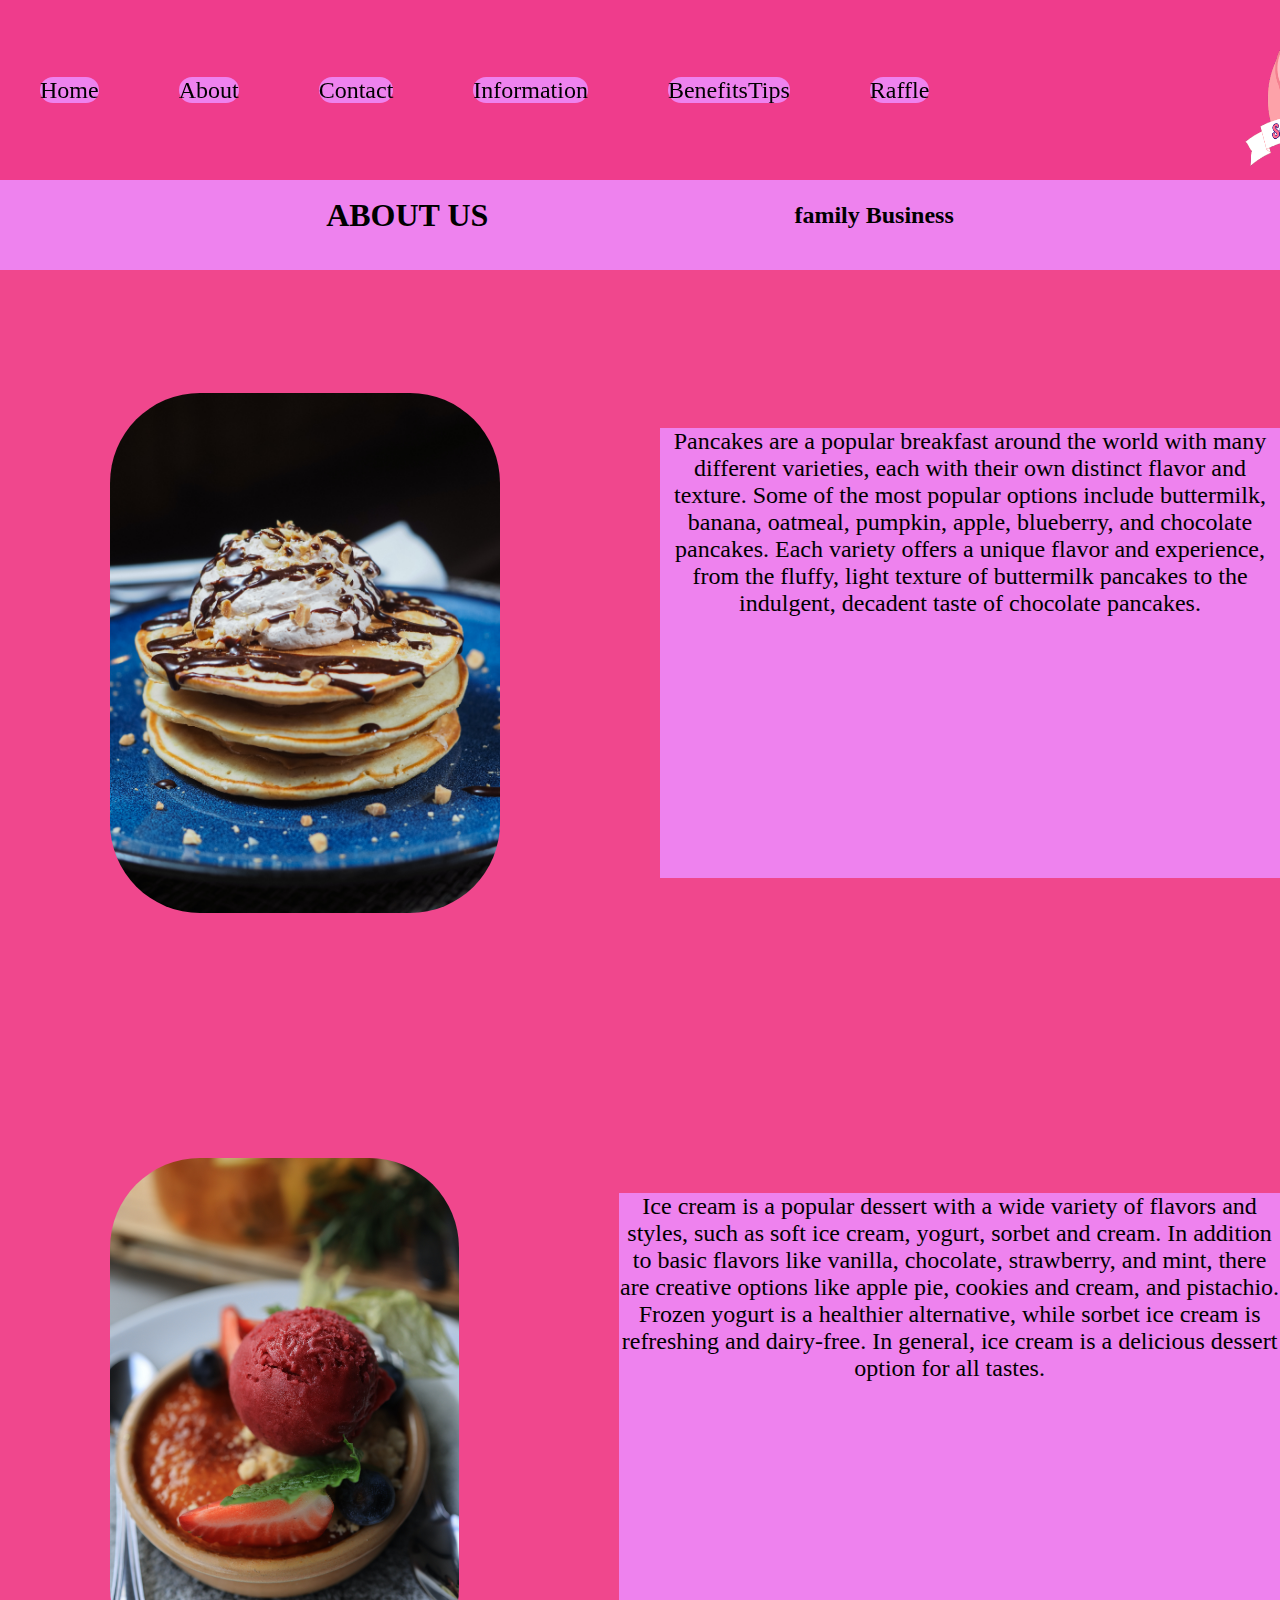
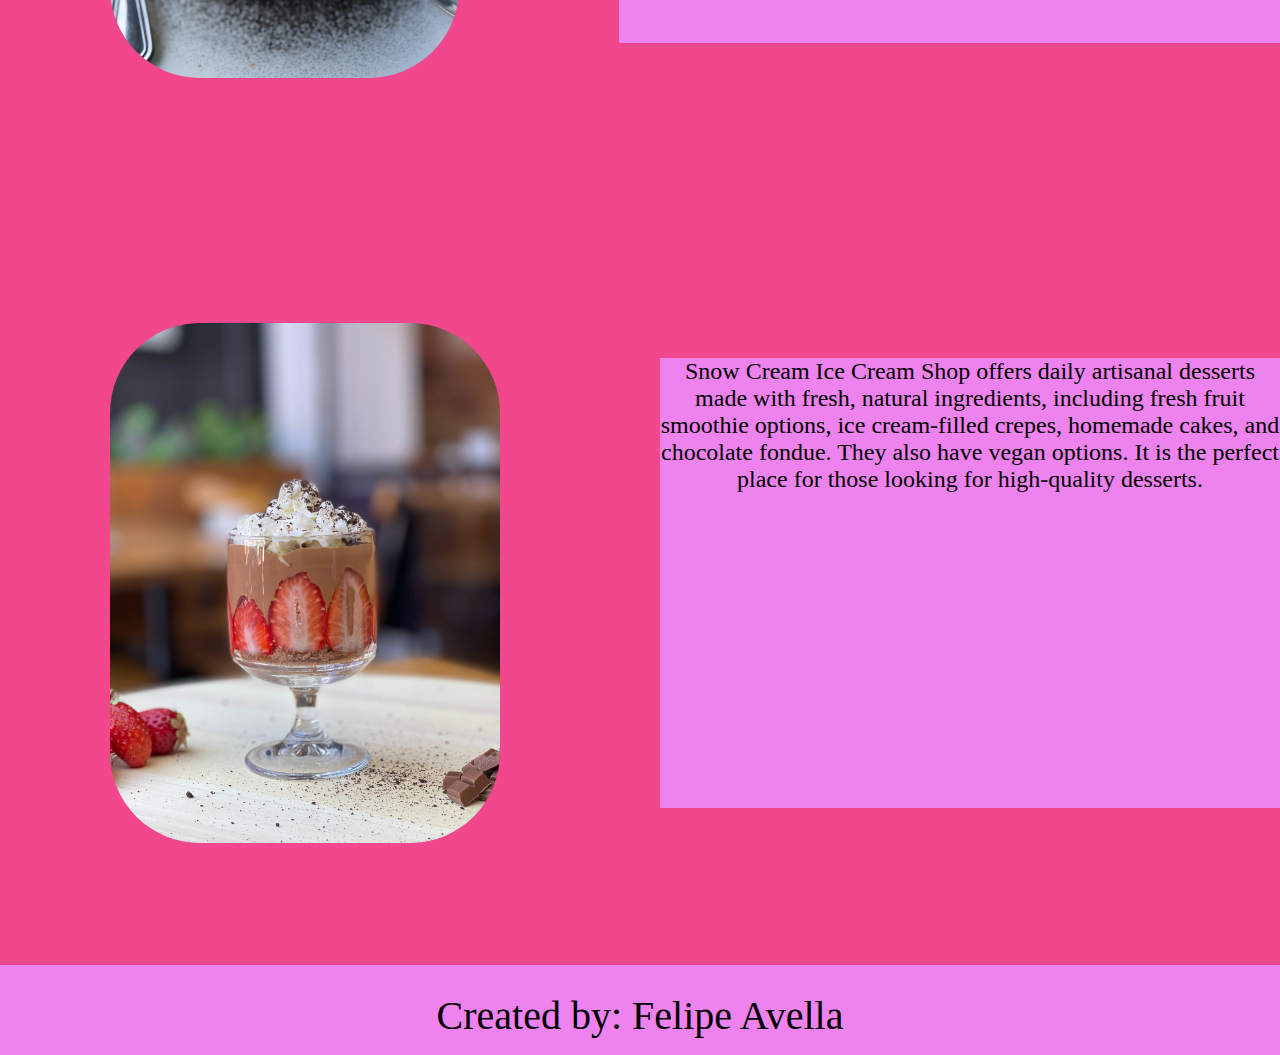
==== about.html @ 024d9c2b "se agrega proyecto" ====
<!DOCTYPE html>
<html lang="en">

<head>
    <meta charset="UTF-8">
    <meta name="viewport" content="width=device-width, initial-scale=1.0">
    <title>SNOW-ABOUT US</title>
    <link rel="icon" type="image/png" href="./icon.png">
    <link rel="stylesheet" href="./style.css">
</head>

<body>

    <header>

        <ul id="boton">
            <li ><a class="boton" href="index.html">Home</a></li>
            <li ><a class="boton" href="about.html">About</a></li>
            <li ><a class="boton" href="contact.html">Contact</a></li>
            <li ><a class="boton" href="information.html">Information</a></li>
            <li ><a class="boton" href="benefitstips.html">BenefitsTips</a></li>
            <li ><a class="boton" href="rafle.html">Raffle</a></li>
            
        </ul>
        <a href="index.html"><img id="logo" src="./logo.png" alt="logo"></a>
    </header>

    <section class="banner">
        <h1>ABOUT US</h1>
        <h2>family Business</h2>
    </section>


    <div class="contenedor">
        <img src="./pancakes-ice.jpg" alt="pancakes-ice">
        <p>
            Pancakes are a popular breakfast around the world with many different varieties, each with their own
            distinct flavor and texture. Some of the most popular options include buttermilk, banana, oatmeal, pumpkin,
            apple, blueberry, and chocolate pancakes. Each variety offers a unique flavor and experience, from the
            fluffy, light texture of buttermilk pancakes to the indulgent, decadent taste of chocolate pancakes.
        </p>
    </div>

    <div class="contenedor">
        <img src="./redcream.jpg" alt="redcream">
        <p>
            Ice cream is a popular dessert with a wide variety of flavors and styles, such as soft ice cream, yogurt,
            sorbet and cream. In addition to basic flavors like vanilla, chocolate, strawberry, and mint, there are
            creative options like apple pie, cookies and cream, and pistachio. Frozen yogurt is a healthier alternative,
            while sorbet ice cream is refreshing and dairy-free. In general, ice cream is a delicious dessert option for
            all tastes.
        </p>
    </div>

    <div class="contenedor">
        <img src="./strawberry.jpg" alt="pancakes-ice">
        <p>
            Snow Cream Ice Cream Shop offers daily artisanal desserts made with fresh, natural ingredients, including
            fresh fruit smoothie options, ice cream-filled crepes, homemade cakes, and chocolate fondue. They also have
            vegan options. It is the perfect place for those looking for high-quality desserts.
        </p>
    </div>

    <footer class="ftr">
        <p>Created by: Felipe Avella</p>
    </footer>

</body>

</html>
---- style.css ----
* {
    margin: 0;
    padding: 0;
    box-sizing: border-box;

}


header {
    position: fixed;
    background-color: rgba(238, 53, 130, 0.911);
    height: 20vh;
    display: flex;
    align-items: center;
    width: 100%;
    left: 0;
    top: 0;
}

#logo {

    width: 15vw;
    height: 30vh;
    margin-left: 250px;

}

#boton {
    display: flex;
    align-items: center;
    list-style-type: none;

}

.boton {

    background-color: violet;
    margin: 40px;
    cursor: pointer;
    font-size: 1.5em;
    border-radius: 100px;
    transition: trasnform 0.3s ease;
    font-family: cursive;
    text-align: center;
    text-decoration: none;
    color: black;

}

.banner {

    align-items: center;
    text-align: center;
    font-size: 1em;
    background-color: violet;
    font-family: cursive;
    padding-top: 20vh;
    height: 30vh;


}

div.imagen {
    background-color: rgba(238, 53, 130, 0.911);
    padding: 10px;
    width: 100%;
    height: 53vh;
    text-align: center;


}

.imagen>img {


    border-radius: 100px;
    width: 80vw;
    height: 50vh;
}

#main1 {

    margin: 0px;
    padding: 20px;
    background-color: violet;
    height: 85vh;
    display: flex;
    align-items: center;
    justify-content: center;


}

.parrafo {

    position: relative;
    background-color: rgba(238, 53, 130, 0.911);
    width: 70vw;
    text-align: center;
    border-radius: 50px;
    align-items: center;
    font-family: cursive;
    font-size: 1.5em;
    line-height: 1.5em;
}

aside {

    width: 50vw;
    align-items: center;
    text-align: center;
}

aside>img {
    width: 50vw;
    height: 60vh;
    border-radius: 20%;
    margin-left: 10px;
}

/* contact*/
div.ctd {


    padding: 20px;
    height: 23vh;
    background-color: violet;
    display: flex;
    align-items: center;
    text-align: center;

}

div.contenedor3>p {


    width: 45vw;
    font-size: 2rem;
    font-family: cursive;

}

div.contenedor2 {


    background-color: violet;
    height: 90vh;
    text-align: center;
    align-items: center;
}

div.contenedor2>p {

    padding: 20px;
    font-family: cursive;
    background-color: rgba(238, 53, 130, 0.911);
    font-size: 1.5rem;
}

div.contenedor2>img {

    height: 50vh;
    width: 60vw;
}

/* about*/
div.contenedor {

    background-color: rgb(238, 53, 130, 0.911);
    height: 85vh;
    display: flex;
    text-align: center;
    align-items: center;

}

.contenedor>img {

    border-radius: 100px;
    margin-left: 100px;
    width: 35vw;
    height: 60vh;
    padding: 10px;
}

.contenedor>p {


    background-color: violet;
    margin-left: 150px;
    height: 50vh;
    width: 90vh;
    font-size: 1.5rem;
    font-family: cursive;

}

/*information*/
table,
tr,
th,
td {

    background-color: violet;
    width: 550px;
    height: 150px;
    border: 1px rgb(5, 0, 0) solid;
    margin-left: 350px;
    text-align: center;

}

.table {
    background-color: rgba(238, 53, 130, 0.911);
    padding: 20px;

}

/*benefits*/

#main {
    padding: 20px;
    display: flexbox;
    background-color: rgba(238, 53, 130, 0.911);
    height: 100vh;

}

.tabla1 {

    padding: 20px;
    border: 1px solid;
    display: flex;
    align-items: center;
    width: 80vw;
    justify-content: center;
    justify-content: space-evenly;
    margin-left: 100px;


}

.tabla2 {

    padding: 20px;
    border: 1px solid;
    display: flex;
    align-items: center;
    width: 80vw;
    justify-content: center;
    justify-content: space-evenly;
    margin-left: 100px;

}

.tabla {

    background-color: violet;
    padding: 30px;

}

.image {
    padding: 10px;
    margin-left: 25px;
    width: 200px;
}

.tabla1>img {
    height: 200px;
    width: 300px;

}

.tabla2>img {
    height: 220px;
    width: 300px;

}

/*raffle*/

section {
    padding: 20px;
    display: flex;
    justify-content: space-evenly;
    background-color: rgba(238, 53, 130, 0.911);
    height: 70vh;
    align-items: center;


}

.contenedoR {

    border: 3px solid white;
    width: 30vw;
    height: 30vh;


}

.formulario {
    background-color: violet;
    padding: 10px;
    border: 2px solid;
    font-family: cursive;
    
    
}



.prf {
    height: 8vh;
    background-color: rgba(238, 53, 130, 0.911);
    text-align: center;
    font-size: 30px;
    font-family: cursive;

}

footer {

    background-color: rgba(238, 53, 130, 0.911);
    font-size: 40px;
    padding-top: 10px;
    height: 10vh;
    text-align: center;
    font-family: cursive;
    align-content: center;
    align-items: center;

}

footer.ftr {
    background-color: violet;
    font-size: 40px;
    padding-top: 10px;
    height: 10vh;
    text-align: center;
    font-family: cursive;
    align-content: center;
    align-items: center;

}
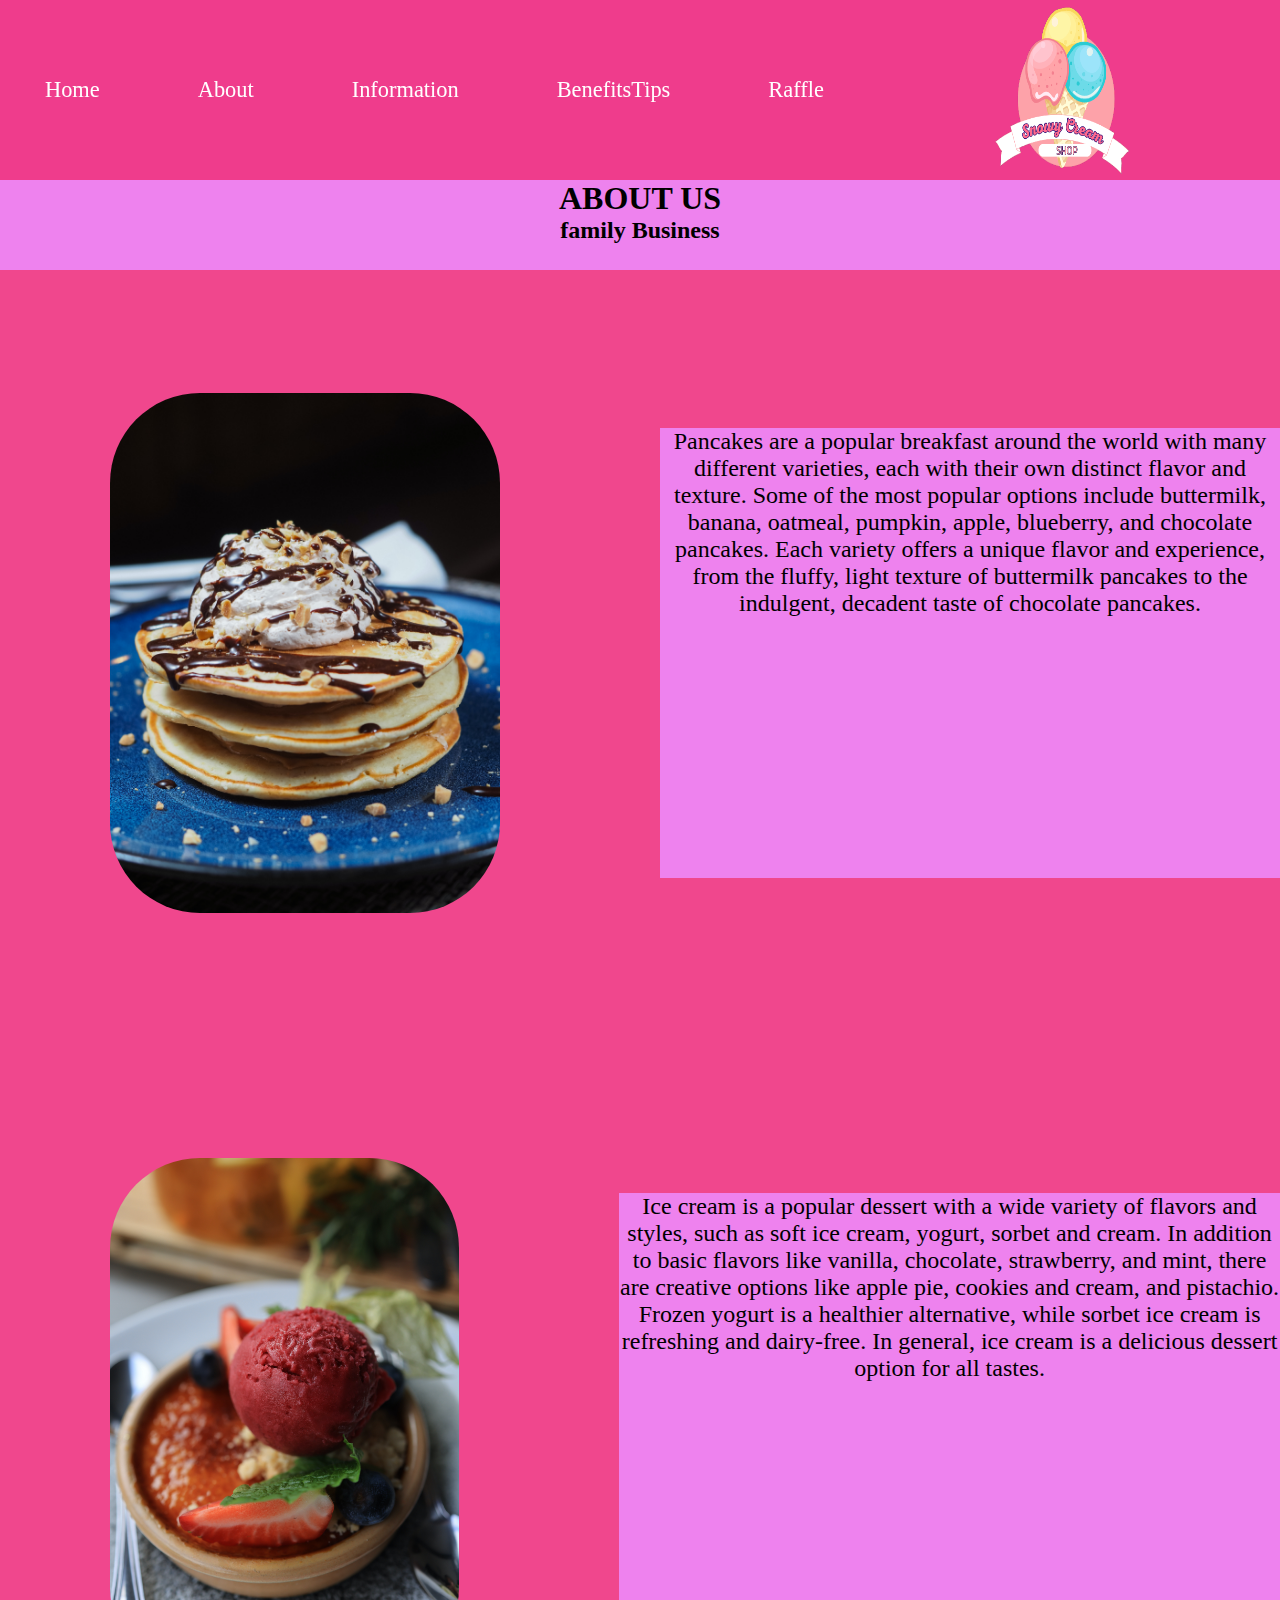
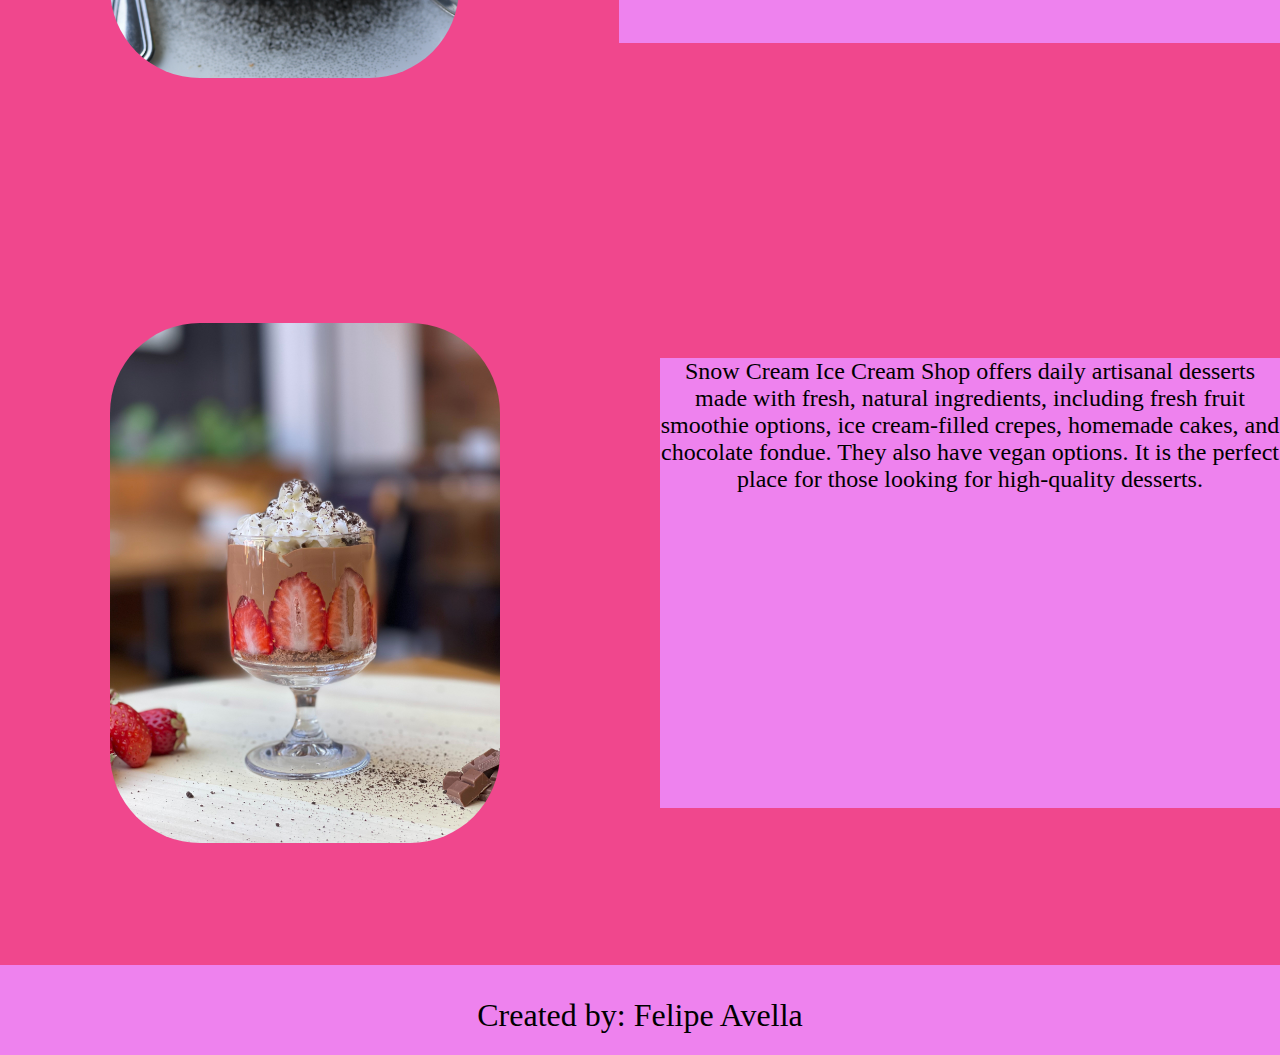
==== commit 5e6857f3: "proyecto terminado" ====
--- a/about.html
+++ b/about.html
@@ -16,7 +16,6 @@
         <ul id="boton">
             <li ><a class="boton" href="index.html">Home</a></li>
             <li ><a class="boton" href="about.html">About</a></li>
-            <li ><a class="boton" href="contact.html">Contact</a></li>
             <li ><a class="boton" href="information.html">Information</a></li>
             <li ><a class="boton" href="benefitstips.html">BenefitsTips</a></li>
             <li ><a class="boton" href="rafle.html">Raffle</a></li>
--- a/style.css
+++ b/style.css
@@ -1,346 +1,1141 @@
-* {
-    margin: 0;
-    padding: 0;
-    box-sizing: border-box;
-
-}
-
-
-header {
-    position: fixed;
-    background-color: rgba(238, 53, 130, 0.911);
-    height: 20vh;
+@media (min-width:320px) and (max-width:768px) {
+    * {
+        margin: 0;
+        padding: 0;
+        box-sizing: border-box;
+    }
+
+    header {
+        
+        
+        background-color: rgba(238, 53, 130, 0.911);        
+        width: 100%;
+        display: flex;
+        flex-direction: column-reverse;
+        text-align: center;     
+        padding-bottom: 20px;  
+
+    }
+
+
+    #logo {        
+        width: 15vw; 
+    }
+
+    #boton {
+       
+        text-align: center;
+        list-style-type: none;
+        gap: 0.5rem;
+        flex-direction: column;
+    }
+
+    .boton {
+        padding: 5px;
+        cursor: pointer;
+        font-size: 1rem;
+        border-radius: 10px;
+        transition: all 0.5s ease-out;
+        font-family: cursive;
+        text-align: center;
+        text-decoration: none;
+        color: white;
+
+    }
+
+    .boton:hover {
+        background-color: violet;
+        color: black;
+    }
+
+    .banner {        
+        
+        font-size: 0.5rem;
+        background-color: violet;
+        font-family: cursive;        
+        height: 6vh;
+        text-align: center;
+        flex-direction: column;
+        
+
+    }
+
+    /*index.html*/
+    .imagen {
+        
+        background-color: rgba(238, 53, 130, 0.911);
+        padding: 10px;
+        width: 100%;
+        height: 45vh;
+        text-align: center;
+
+
+    }
+
+    .imagen>img {
+
+        border-radius: 50px;
+        width: 95vw;
+        height: 40vh;
+    }
+
+    #main1 {
+
+        
+        padding: 10px;
+        background-color: violet;
+        height: 80vh;
+        display: flex;
+        flex-direction: column-reverse;
+        align-items: center;
+        
+    }
+
+    .parrafo {        
+        background-color: rgba(238, 53, 130, 0.911);
+        padding: 10px;
+        text-align: center;
+        border-radius: 50px;
+        align-items: center;
+        font-family: cursive;
+        font-size: 1.3rem;
+        margin-top: 10px;
+    }
+
+    .imagen2 {
+        width: 60vw;
+        height: 40vh;
+        border-radius: 20%;
+        
+    }
+   /* about*/
+   .contenedor {
+
+    padding: 20px;
+    background-color: rgb(238, 53, 130, 0.911);
+    height: 70vh;
     display: flex;
-    align-items: center;
-    width: 100%;
-    left: 0;
-    top: 0;
-}
-
-#logo {
-
-    width: 15vw;
-    height: 30vh;
-    margin-left: 250px;
-
-}
-
-#boton {
-    display: flex;
-    align-items: center;
-    list-style-type: none;
-
-}
-
-.boton {
-
-    background-color: violet;
-    margin: 40px;
-    cursor: pointer;
-    font-size: 1.5em;
-    border-radius: 100px;
-    transition: trasnform 0.3s ease;
-    font-family: cursive;
-    text-align: center;
-    text-decoration: none;
-    color: black;
-
-}
-
-.banner {
-
-    align-items: center;
-    text-align: center;
-    font-size: 1em;
-    background-color: violet;
-    font-family: cursive;
-    padding-top: 20vh;
-    height: 30vh;
-
-
-}
-
-div.imagen {
-    background-color: rgba(238, 53, 130, 0.911);
-    padding: 10px;
-    width: 100%;
-    height: 53vh;
-    text-align: center;
-
-
-}
-
-.imagen>img {
-
-
-    border-radius: 100px;
-    width: 80vw;
-    height: 50vh;
-}
-
-#main1 {
-
-    margin: 0px;
-    padding: 20px;
-    background-color: violet;
-    height: 85vh;
-    display: flex;
-    align-items: center;
-    justify-content: center;
-
-
-}
-
-.parrafo {
-
-    position: relative;
-    background-color: rgba(238, 53, 130, 0.911);
-    width: 70vw;
-    text-align: center;
-    border-radius: 50px;
-    align-items: center;
-    font-family: cursive;
-    font-size: 1.5em;
-    line-height: 1.5em;
-}
-
-aside {
-
-    width: 50vw;
-    align-items: center;
-    text-align: center;
-}
-
-aside>img {
-    width: 50vw;
-    height: 60vh;
-    border-radius: 20%;
-    margin-left: 10px;
-}
-
-/* contact*/
-div.ctd {
-
-
-    padding: 20px;
-    height: 23vh;
-    background-color: violet;
-    display: flex;
-    align-items: center;
-    text-align: center;
-
-}
-
-div.contenedor3>p {
-
-
-    width: 45vw;
-    font-size: 2rem;
-    font-family: cursive;
-
-}
-
-div.contenedor2 {
-
-
-    background-color: violet;
-    height: 90vh;
+    flex-direction: column;
     text-align: center;
     align-items: center;
+
+    
+
 }
 
-div.contenedor2>p {
+.contenedor>img {
+
+    border-radius: 30px;
+    margin: 0 auto;
+    width: 50vw;
+    height: 40vh;
+    
+}
+
+.contenedor>p {
+
+    margin-top: 10px;
+    background-color: violet;
+    font-size: 1rem;
+    font-family: cursive;
+    text-align: justify;
+    
+}
+
+    /* contact*/
+    div.ctd {
+
+        display: flex;
+        flex-direction: column;
+        padding: 10px;
+        height: 14vh;
+        background-color: violet;
+        display: flex;
+        
+        text-align: center;
+
+    }
+
+    .contenedor3>p {
+
+        padding: 1px;
+        font-size: 0.9rem;
+        font-family: cursive;
+
+    }
+
+    .contenedor2 {
+
+
+        background-color:  rgba(238, 53, 130, 0.911);
+        height: 65vh;
+        display: flex;
+        padding: 10px;
+        flex-direction: column;
+        text-align: center;
+        align-items: center;
+    }
+
+    .contenedor2>p {        
+        font-family: cursive;
+        font-size: 1rem;
+    }
+
+    .contenedor2>img {
+
+        padding: 10px;
+        height: 30vh;
+        width:70vw;
+    }
+
+ 
+    /*information*/
+    
+    table,tr,th,td {
+
+        background-color: violet;
+        width: 60vw;
+        height: 10vh;
+        border: 1px rgb(5, 0, 0) solid;
+        margin-left: 17%;
+        text-align: center;
+
+    }
+
+    .table {
+        background-color: rgba(238, 53, 130, 0.911);
+        padding: 20px;
+
+    }
+
+    /*benefits*/
+
+    #main {
+        position: relative;
+        padding: 20px;
+        display: flex;
+        flex-direction: column;
+        justify-content: center;
+        background-color: rgba(238, 53, 130, 0.911);
+        height: 150vh;
+        
+
+    }
+
+    .tabla1 {
+
+        position: absolute;
+        top:3%;
+        left: 18%;
+        padding: 20px;
+        border: 1px solid;
+        display: flex;
+        flex-direction: column;
+        align-items: center;
+        width: 65vw;
+       
+    }
+    ol, ul {
+        display: flex;
+        flex-direction: column;
+        align-items: center;
+    }
+    .tabla2 {
+
+        position: absolute;
+        top:50%;
+        left: 18%;
+        padding: 20px;
+        border: 1px solid;
+        display: flex;
+        flex-direction: column;
+        align-items: center;
+        width: 65vw;      
+       
+
+    }
+
+    .tabla {
+
+        background-color: violet;
+        padding: 25px;
+
+    }
+
+    .image {
+        display: flex;
+        align-items: center;
+        padding: 10px;
+        width: 40vw;
+    }
+
+    .imagen1 {
+        height: 30vh;
+        width: 50vw;
+    }
+    .prf {
+        position: absolute;
+        top: 95%;
+        left: 21%;
+        padding: 10px;
+        height: 6vh;
+        background-color:violet;
+        text-align: center;
+        font-size: 1.3rem;
+        font-family: cursive;
+
+    }
+
+    /*raffle*/
+
+
+
+    .mapa {
+        border: 3px solid white;
+        width: 40vw;
+        height: 40vh;
+        margin-top: 10px;
+    }
+
+    .conte {
+        display: flex;
+        flex-direction: column-reverse;
+        
+        background-color: rgba(238, 53, 130, 0.911);
+        height: 90vh;
+        width: 100vw;
+        align-items: center;
+        padding:20px;
+    }
+
+    .formulario {
+        
+        padding: 10px;
+        border: 2px solid violet;
+        font-family: cursive;
+        height: 90vh;
+        width: 43vw;
+        margin: auto;
+
+    }
+
+    .letras {
+        font-size: 1rem;
+    }
+
+    .nombre {
+        border: 1px solid black;
+        width: 38vw;
+        height: 4vh;
+
+    }
+
+    .nombres {
+        border: 1px solid black;
+        width: 38vw;
+        height: 6vh;
+
+    }
+    .texto{
+        font-size: 0.7rem;
+    }
+
+    #enviar {
+        padding: 2px;
+        background-color: violet;
+        color: black;
+        font-family: cursive;
+        width: 8vw;
+        font-size: 0.8rem;
+        margin-left: 20px;
+        
+
+    }
+
+/* footers*/
+
+    
+
+    footer {
+
+        background-color: rgba(238, 53, 130, 0.911);
+        font-size: 1.3rem;
+        padding-top: 10px;
+        height: 8vh;
+        text-align: center;
+        font-family: cursive;
+        align-content: center;
+        align-items: center;
+
+    }
+
+    footer.ftr {
+        background-color: violet;
+        font-size: 1.3rem;
+        padding-top: 10px;
+        height: 7vh;
+        text-align: center;
+        font-family: cursive;
+        align-content: center;
+        align-items: center;
+
+    }
+}
+@media (min-width:768px) and (max-width:1023px){
+    * {
+        margin: 0;
+        padding: 0;
+        box-sizing: border-box;
+    }
+
+    header {
+        
+        
+        background-color: rgba(238, 53, 130, 0.911);        
+        width: 100%;
+        display: flex;
+        flex-direction: column-reverse;
+        text-align: center;     
+        padding-bottom: 20px;  
+
+    }
+
+
+    #logo {        
+        width: 15vw; 
+    }
+
+    #boton {
+       
+        text-align: center;
+        list-style-type: none;
+        gap: 0.5rem;
+        flex-direction: column;
+    }
+
+    .boton {
+        padding: 5px;
+        cursor: pointer;
+        font-size: 1rem;
+        border-radius: 10px;
+        transition: all 0.5s ease-out;
+        font-family: cursive;
+        text-align: center;
+        text-decoration: none;
+        color: white;
+
+    }
+
+    .boton:hover {
+        background-color: violet;
+        color: black;
+    }
+
+    .banner {        
+        
+        font-size: 0.5rem;
+        background-color: violet;
+        font-family: cursive;        
+        height: 6vh;
+        text-align: center;
+        flex-direction: column;
+        
+
+    }
+
+    /*index.html*/
+    .imagen {
+        
+        background-color: rgba(238, 53, 130, 0.911);
+        padding: 10px;
+        width: 100%;
+        height: 45vh;
+        text-align: center;
+
+
+    }
+
+    .imagen>img {
+
+        border-radius: 50px;
+        width: 95vw;
+        height: 40vh;
+    }
+
+    #main1 {
+
+        
+        padding: 10px;
+        background-color: violet;
+        height: 80vh;
+        display: flex;
+        flex-direction: column-reverse;
+        align-items: center;
+        
+    }
+
+    .parrafo {        
+        background-color: rgba(238, 53, 130, 0.911);
+        padding: 10px;
+        text-align: center;
+        border-radius: 50px;
+        align-items: center;
+        font-family: cursive;
+        font-size: 1.3rem;
+        margin-top: 10px;
+    }
+
+    .imagen2 {
+        width: 60vw;
+        height: 40vh;
+        border-radius: 20%;
+        
+    }
+   /* about*/
+   .contenedor {
 
     padding: 20px;
-    font-family: cursive;
-    background-color: rgba(238, 53, 130, 0.911);
-    font-size: 1.5rem;
-}
-
-div.contenedor2>img {
-
-    height: 50vh;
-    width: 60vw;
-}
-
-/* about*/
-div.contenedor {
-
     background-color: rgb(238, 53, 130, 0.911);
-    height: 85vh;
+    height: 70vh;
     display: flex;
+    flex-direction: column;
     text-align: center;
     align-items: center;
 
+    
+
 }
 
 .contenedor>img {
 
-    border-radius: 100px;
-    margin-left: 100px;
-    width: 35vw;
-    height: 60vh;
-    padding: 10px;
+    border-radius: 30px;
+    margin: 0 auto;
+    width: 50vw;
+    height: 40vh;
+    
 }
 
 .contenedor>p {
 
-
+    margin-top: 10px;
     background-color: violet;
-    margin-left: 150px;
-    height: 50vh;
-    width: 90vh;
-    font-size: 1.5rem;
+    font-size: 1rem;
     font-family: cursive;
-
+    text-align: justify;
+    
 }
 
-/*information*/
-table,
-tr,
-th,
-td {
-
-    background-color: violet;
-    width: 550px;
-    height: 150px;
-    border: 1px rgb(5, 0, 0) solid;
-    margin-left: 350px;
-    text-align: center;
-
+    /* contact*/
+    div.ctd {
+
+        display: flex;
+        flex-direction: column;
+        padding: 10px;
+        height: 14vh;
+        background-color: violet;
+        display: flex;
+        
+        text-align: center;
+
+    }
+
+    .contenedor3>p {
+
+        padding: 1px;
+        font-size: 0.9rem;
+        font-family: cursive;
+
+    }
+
+    .contenedor2 {
+
+
+        background-color:  rgba(238, 53, 130, 0.911);
+        height: 65vh;
+        display: flex;
+        padding: 10px;
+        flex-direction: column;
+        text-align: center;
+        align-items: center;
+    }
+
+    .contenedor2>p {        
+        font-family: cursive;
+        font-size: 1rem;
+    }
+
+    .contenedor2>img {
+
+        padding: 10px;
+        height: 30vh;
+        width:70vw;
+    }
+
+ 
+    /*information*/
+    
+    table,tr,th,td {
+
+        background-color: violet;
+        width: 60vw;
+        height: 10vh;
+        border: 1px rgb(5, 0, 0) solid;
+        margin-left: 17%;
+        text-align: center;
+
+    }
+
+    .table {
+        background-color: rgba(238, 53, 130, 0.911);
+        padding: 20px;
+
+    }
+
+    /*benefits*/
+
+    #main {
+        position: relative;
+        padding: 20px;
+        display: flex;
+        flex-direction: column;
+        justify-content: center;
+        background-color: rgba(238, 53, 130, 0.911);
+        height: 150vh;
+        
+
+    }
+
+    .tabla1 {
+
+        position: absolute;
+        top:3%;
+        left: 18%;
+        padding: 20px;
+        border: 1px solid;
+        display: flex;
+        flex-direction: column;
+        align-items: center;
+        width: 65vw;
+       
+    }
+    ol, ul {
+        display: flex;
+        flex-direction: column;
+        align-items: center;
+    }
+    .tabla2 {
+
+        position: absolute;
+        top:50%;
+        left: 18%;
+        padding: 20px;
+        border: 1px solid;
+        display: flex;
+        flex-direction: column;
+        align-items: center;
+        width: 65vw;      
+       
+
+    }
+
+    .tabla {
+
+        background-color: violet;
+        padding: 25px;
+
+    }
+
+    .image {
+        display: flex;
+        align-items: center;
+        padding: 10px;
+        width: 40vw;
+    }
+
+    .imagen1 {
+        height: 30vh;
+        width: 50vw;
+    }
+    .prf {
+        position: absolute;
+        top: 95%;
+        left: 21%;
+        padding: 10px;
+        height: 6vh;
+        background-color:violet;
+        text-align: center;
+        font-size: 1.3rem;
+        font-family: cursive;
+
+    }
+
+    /*raffle*/
+
+
+
+    .mapa {
+        border: 3px solid white;
+        width: 40vw;
+        height: 40vh;
+        margin-top: 10px;
+    }
+
+    .conte {
+        display: flex;
+        flex-direction: column-reverse;
+        
+        background-color: rgba(238, 53, 130, 0.911);
+        height: 90vh;
+        width: 100vw;
+        align-items: center;
+        padding:20px;
+    }
+
+    .formulario {
+        
+        padding: 10px;
+        border: 2px solid violet;
+        font-family: cursive;
+        height: 90vh;
+        width: 43vw;
+        margin: auto;
+
+    }
+
+    .letras {
+        font-size: 1rem;
+    }
+
+    .nombre {
+        border: 1px solid black;
+        width: 38vw;
+        height: 4vh;
+
+    }
+
+    .nombres {
+        border: 1px solid black;
+        width: 38vw;
+        height: 6vh;
+
+    }
+    .texto{
+        font-size: 0.7rem;
+    }
+
+    #enviar {
+        padding: 2px;
+        background-color: violet;
+        color: black;
+        font-family: cursive;
+        width: 8vw;
+        font-size: 0.8rem;
+        margin-left: 20px;
+        
+
+    }
+
+/* footers*/
+
+    
+
+    footer {
+
+        background-color: rgba(238, 53, 130, 0.911);
+        font-size: 1.3rem;
+        padding-top: 10px;
+        height: 8vh;
+        text-align: center;
+        font-family: cursive;
+        align-content: center;
+        align-items: center;
+
+    }
+
+    footer.ftr {
+        background-color: violet;
+        font-size: 1.3rem;
+        padding-top: 10px;
+        height: 7vh;
+        text-align: center;
+        font-family: cursive;
+        align-content: center;
+        align-items: center;
+
+    }
 }
-
-.table {
-    background-color: rgba(238, 53, 130, 0.911);
-    padding: 20px;
-
-}
-
-/*benefits*/
-
-#main {
-    padding: 20px;
-    display: flexbox;
-    background-color: rgba(238, 53, 130, 0.911);
-    height: 100vh;
-
-}
-
-.tabla1 {
-
-    padding: 20px;
-    border: 1px solid;
-    display: flex;
-    align-items: center;
-    width: 80vw;
-    justify-content: center;
-    justify-content: space-evenly;
-    margin-left: 100px;
-
-
-}
-
-.tabla2 {
-
-    padding: 20px;
-    border: 1px solid;
-    display: flex;
-    align-items: center;
-    width: 80vw;
-    justify-content: center;
-    justify-content: space-evenly;
-    margin-left: 100px;
-
-}
-
-.tabla {
-
-    background-color: violet;
-    padding: 30px;
-
-}
-
-.image {
-    padding: 10px;
-    margin-left: 25px;
-    width: 200px;
-}
-
-.tabla1>img {
-    height: 200px;
-    width: 300px;
-
-}
-
-.tabla2>img {
-    height: 220px;
-    width: 300px;
-
-}
-
-/*raffle*/
-
-section {
-    padding: 20px;
-    display: flex;
-    justify-content: space-evenly;
-    background-color: rgba(238, 53, 130, 0.911);
-    height: 70vh;
-    align-items: center;
-
-
-}
-
-.contenedoR {
-
-    border: 3px solid white;
-    width: 30vw;
-    height: 30vh;
-
-
-}
-
-.formulario {
-    background-color: violet;
-    padding: 10px;
-    border: 2px solid;
-    font-family: cursive;
-    
-    
-}
-
-
-
-.prf {
-    height: 8vh;
-    background-color: rgba(238, 53, 130, 0.911);
-    text-align: center;
-    font-size: 30px;
-    font-family: cursive;
-
-}
-
-footer {
-
-    background-color: rgba(238, 53, 130, 0.911);
-    font-size: 40px;
-    padding-top: 10px;
-    height: 10vh;
-    text-align: center;
-    font-family: cursive;
-    align-content: center;
-    align-items: center;
-
-}
-
-footer.ftr {
-    background-color: violet;
-    font-size: 40px;
-    padding-top: 10px;
-    height: 10vh;
-    text-align: center;
-    font-family: cursive;
-    align-content: center;
-    align-items: center;
-
+@media screen and (min-width:1024px){
+
+    * {
+        margin: 0;
+        padding: 0;
+        box-sizing: border-box;
+    }
+
+    header {
+        position: fixed;
+        background-color: rgba(238, 53, 130, 0.911);
+        height: 20vh;
+        display: flex;
+        align-items: center;
+        width: 100%;
+        
+    }
+    
+    #logo {
+    
+        width: 15vw;
+        height: 30vh;
+        margin-left: 100px;
+    
+    }
+    
+    #boton {
+        display: flex;
+        align-items: center;
+        list-style-type: none;
+        gap: 0.5rem;
+    }
+    
+    .boton {
+    
+        padding: 5px;    
+        margin: 40px;
+        cursor: pointer;
+        font-size: 1.4rem;
+        border-radius: 20px;
+        transition: all 0.5s ease-out;
+        font-family: cursive;
+        text-align: center;
+        text-decoration: none;
+        color: white;
+    
+    }
+    .boton:hover{
+        background-color: violet;
+        color: black;
+    }
+    
+    .banner {
+    
+        align-items: center;
+        display: flex;
+        flex-direction: column;
+        font-size: 1em;
+        background-color: violet;
+        font-family: cursive;
+        padding-top: 20vh;
+        height: 30vh;
+    
+    
+    }
+    
+    div.imagen {
+        background-color: rgba(238, 53, 130, 0.911);
+        padding: 10px;
+        width: 100%;
+        height: 53vh;
+        text-align: center;
+    
+    
+    }
+    
+    .imagen>img {
+    
+    
+        border-radius: 100px;
+        width: 80vw;
+        height: 50vh;
+    }
+    
+    #main1 {
+    
+        margin: 0px;
+        padding: 20px;
+        background-color: violet;
+        height: 85vh;
+        display: flex;
+        align-items: center;
+        justify-content: center;
+    
+    
+    }
+    
+    .parrafo {
+    
+        position: relative;
+        background-color: rgba(238, 53, 130, 0.911);
+        width: 70vw;
+        text-align: center;
+        border-radius: 50px;
+        align-items: center;
+        font-family: cursive;
+        font-size: 1.5em;
+        line-height: 1.5em;
+    }
+    
+    aside {
+    
+        width: 50vw;
+        align-items: center;
+        text-align: center;
+    }
+    
+    aside>img {
+        width: 50vw;
+        height: 60vh;
+        border-radius: 20%;
+        margin-left: 10px;
+    }
+    
+    /* contact*/
+    div.ctd {
+    
+    
+        padding: 20px;
+        height: 23vh;
+        background-color: violet;
+        display: flex;
+        align-items: center;
+        text-align: center;
+    
+    }
+    
+    div.contenedor3>p {
+    
+    
+        width: 45vw;
+        font-size: 2rem;
+        font-family: cursive;
+    
+    }
+    
+    div.contenedor2 {
+    
+    
+        background-color: violet;
+        height: 90vh;
+        text-align: center;
+        align-items: center;
+    }
+    
+    div.contenedor2>p {
+    
+        padding: 20px;
+        font-family: cursive;
+        background-color: rgba(238, 53, 130, 0.911);
+        font-size: 1.5rem;
+    }
+    
+    div.contenedor2>img {
+    
+        height: 50vh;
+        width: 60vw;
+    }
+    
+    /* about*/
+    div.contenedor {
+    
+        background-color: rgb(238, 53, 130, 0.911);
+        height: 85vh;
+        display: flex;
+        text-align: center;
+        align-items: center;
+    
+    }
+    
+    .contenedor>img {
+    
+        border-radius: 100px;
+        margin-left: 100px;
+        width: 35vw;
+        height: 60vh;
+        padding: 10px;
+    }
+    
+    .contenedor>p {
+    
+    
+        background-color: violet;
+        margin-left: 150px;
+        height: 50vh;
+        width: 90vh;
+        font-size: 1.5rem;
+        font-family: cursive;
+    
+    }
+    
+    /*information*/
+    table,
+    tr,
+    th,
+    td {
+    
+        background-color: violet;
+        width: 550px;
+        height: 150px;
+        border: 1px rgb(5, 0, 0) solid;
+        margin-left: 350px;
+        text-align: center;
+    
+    }
+    
+    .table {
+        background-color: rgba(238, 53, 130, 0.911);
+        padding: 20px;
+    
+    }
+    
+    /*benefits*/
+    
+    #main {
+        padding: 20px;
+        display: flexbox;
+        background-color: rgba(238, 53, 130, 0.911);
+        height: 100vh;
+    
+    }
+    
+    .tabla1 {
+    
+        padding: 20px;
+        border: 1px solid;
+        display: flex;
+        align-items: center;
+        width: 80vw;
+        justify-content: center;
+        justify-content: space-evenly;
+        margin-left: 100px;
+    
+    
+    }
+    
+    .tabla2 {
+    
+        padding: 20px;
+        border: 1px solid;
+        display: flex;
+        align-items: center;
+        width: 80vw;
+        justify-content: center;
+        justify-content: space-evenly;
+        margin-left: 100px;
+    
+    }
+    
+    .tabla {
+    
+        background-color: violet;
+        padding: 30px;
+    
+    }
+    
+    .image {
+        padding: 10px;
+        margin-left: 25px;
+        width: 200px;
+    }
+    
+    .tabla1>img {
+        height: 200px;
+        width: 300px;
+    
+    }
+    
+    .tabla2>img {
+        height: 220px;
+        width: 300px;
+    
+    }
+    
+    /*raffle*/
+    
+    
+    
+    .mapa {
+        border: 3px solid white;
+        width: 30vw;
+        height: 60vh;
+    }
+    .conte{
+        
+        display: flex;
+        justify-content: space-evenly;
+        background-color: rgba(238, 53, 130, 0.911);
+        height: 130vh;
+        align-items: center;
+    }
+    .formulario {
+        
+        padding: 10px;
+        border: 2px solid violet;
+        font-family: cursive;
+        height: 118vh;
+        width: 35vw;    
+        
+        
+    }
+    .letras{
+        font-size: 1.5rem;
+        
+    }
+    .nombre {
+        border: 1px solid black;
+        width: 33vw;
+        height: 6vh;
+        
+    }
+    .nombres {
+        border: 1px solid black;
+        width: 33vw;
+        height: 20vh;
+        
+    }
+    
+    #enviar {
+        padding: 5px;
+        background-color: blue;
+        color: beige;
+        font-family: cursive;
+        width: 5vw;
+        font-size: 1rem;
+        margin-left: 9.5vw;
+        
+    }
+    
+    
+    
+    .prf {
+        height: 8vh;
+        background-color: rgba(238, 53, 130, 0.911);
+        text-align: center;
+        font-size: 30px;
+        font-family: cursive;
+    
+    }
+    
+    footer {
+    
+        background-color: rgba(238, 53, 130, 0.911);
+        font-size: 2rem;
+        padding-top: 10px;
+        height: 10vh;
+        text-align: center;
+        font-family: cursive;
+        align-content: center;
+        align-items: center;
+    
+    }
+    
+    footer.ftr {
+        background-color: violet;
+        font-size: 2rem;
+        padding-top: 10px;
+        height: 10vh;
+        text-align: center;
+        font-family: cursive;
+        align-content: center;
+        align-items: center;
+    
+    }
 }